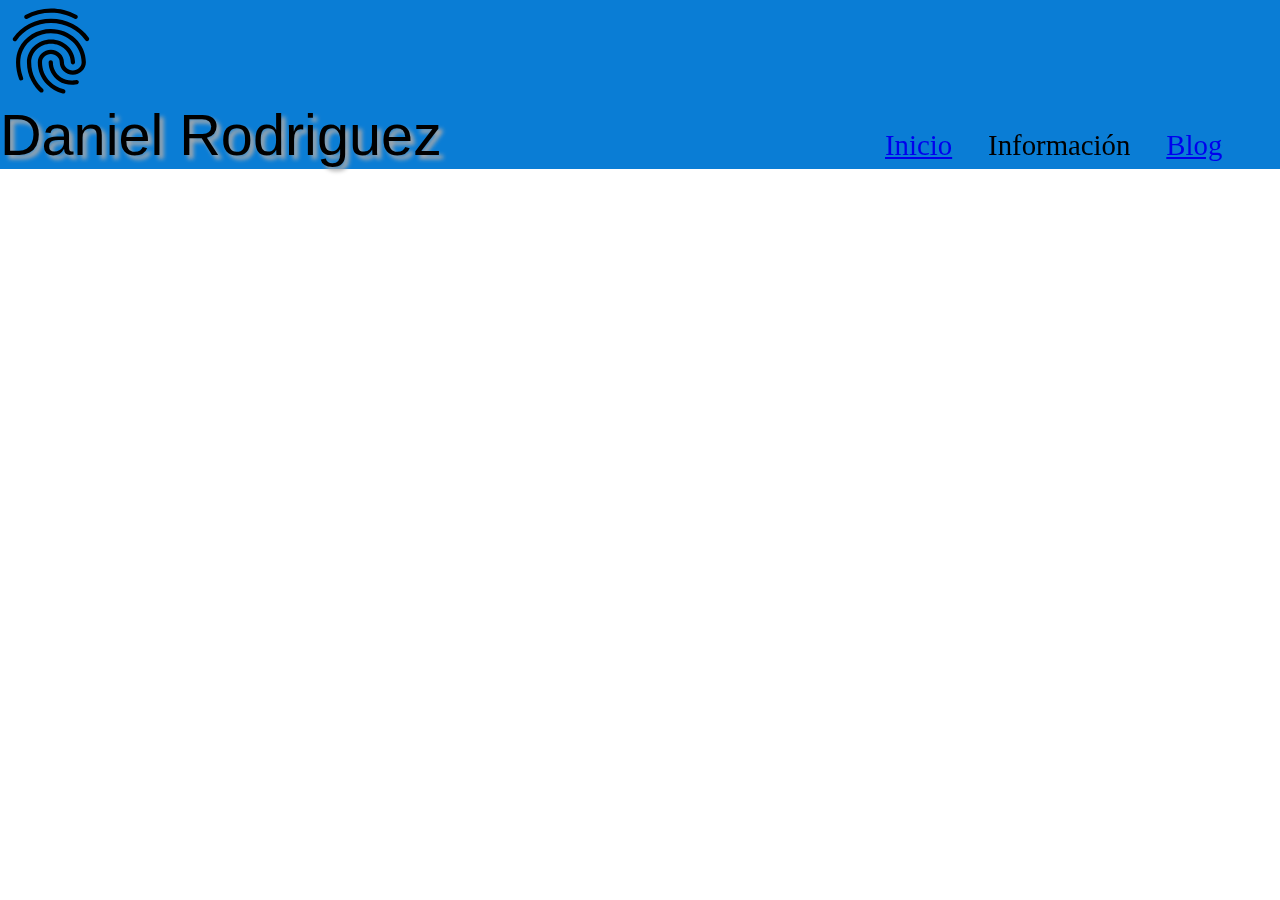
==== Pinterest-Mode/index.html @ ff1610aa "added Currilum Screenshots" ====
<!DOCTYPE html>
<html lang="es">
<head>
    <meta charset="UTF-8">
    <meta http-equiv="X-UA-Compatible" content="IE=edge">
    <meta name="viewport" content="width=device-width, initial-scale=1.0">
    <title>Images Gallery - Pinterest Style</title>
    <link rel="stylesheet" href="./css/normalize.css">
    <link rel="stylesheet" href="./css/style.css">
    <meta name="keywords" content="gallery, images, photos, galeria, galería, imagenes,imágenes, fotos">
    <meta name="description" content="Esta es una galería de imagenes con un diseño similar al de Pinterest pero con imágenes de perros. Todas las imagenes son gratuitas.">
    <link rel="shortcut icon" href="./img/favicon.svg">
    <link rel="icon" sizes="192x192" href="./img/favicon.svg">
</head>
<body>
    <header>
        <nav>
            <div id="logo-container">
                <img src="img/logo.svg" alt="Gallery images logo" title="logo">
                <p class="title">Daniel Rodriguez</p>
            </div>
            <div id="menu-container">
                <ul>
                    <li><a href="index.html">Inicio</a></li>
                    <li>Información</li>
                    <li><a href="#">Blog</a></li>
                </ul>
            </div>
        </nav>
    </header>
    <main id="main"></main>
<script src="app.js"></script>
</body>
</html>
---- Pinterest-Mode/css/style.css ----
@import url(https://allfont.es/allfont.css?fonts=blackchancery);

main{
    margin: 3em;
    position: relative;
    margin-top: 10%;
}

main img{
    columns: 2 15%;
    column-gap: 2em;
    margin: 2% auto;
    border-radius: 4%;
 }

.title{
    font-family: 'BlackChancery', arial;
    text-shadow: 4px 4px 4px #aaa;
}

div ul{
    text-decoration: none;
    text-align: right;
    padding-right: 5%;
}

#menu-container ul li{
    display: inline;
    text-decoration: none;
    color: #000;
    padding: 2%;
}

nav{
    background-color: #0078d3f5;
    font-size: 180%;
    position: fixed;
    top:0;
    z-index: 10;
    width: 100vw;
}

nav div p{
    font-size: 200%;
    display: inline-block;
}

nav div img{
    display: inline-block;
    width: 20%;
    vertical-align: middle;
}

#logo-container{
    display:inline-block;
    width: 40%;
}

#menu-container{
    display: inline-block;
    width: 59%;
}
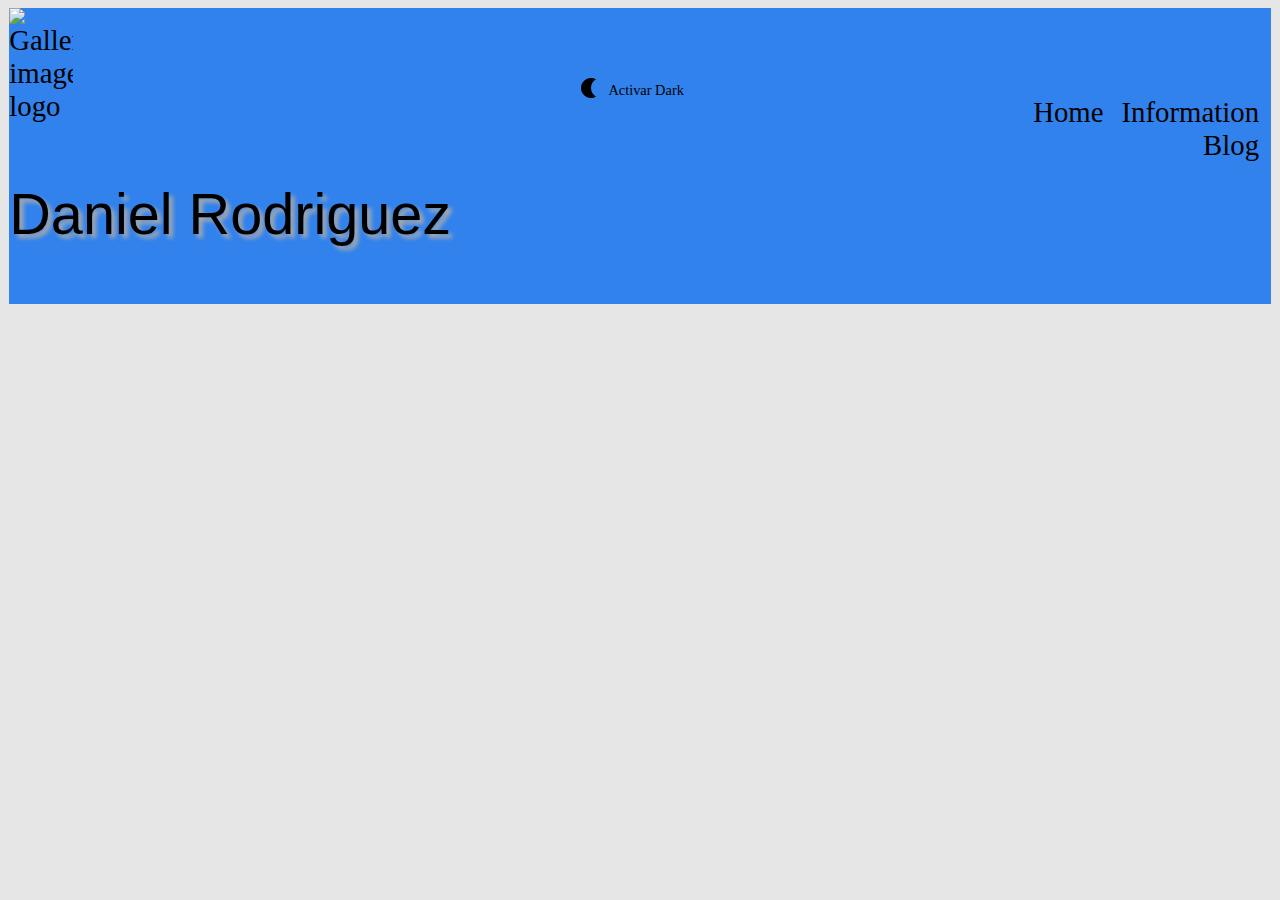
==== commit f8d54879: "added Images Gallery Interface" ====
--- a/Pinterest-Mode/index.html
+++ b/Pinterest-Mode/index.html
@@ -1,5 +1,5 @@
 <!DOCTYPE html>
-<html lang="es">
+<html lang="en">
 <head>
     <meta charset="UTF-8">
     <meta http-equiv="X-UA-Compatible" content="IE=edge">
@@ -13,22 +13,28 @@
     <link rel="icon" sizes="192x192" href="./img/favicon.svg">
 </head>
 <body>
-    <header>
-        <nav>
+    <header class="header">
+        <nav class="nav">
             <div id="logo-container">
                 <img src="img/logo.svg" alt="Gallery images logo" title="logo">
                 <p class="title">Daniel Rodriguez</p>
             </div>
+            <div class="switch">
+                <div id="tooggle-theme" class="tooggle-theme">
+                    <img src="img/dark.svg" id="tooggle-icon" alt="Dark Mode Icon" class="tooggle-theme__icon" title="Theme">
+                    <p id="tooggle-text" class="tooggle-theme__text">Activar Dark</p>
+                </div>
+            </div>
             <div id="menu-container">
                 <ul>
-                    <li><a href="index.html">Inicio</a></li>
-                    <li>Información</li>
+                    <li><a href="index.html">Home</a></li>
+                    <li><a href="#">Information</a></li>
                     <li><a href="#">Blog</a></li>
                 </ul>
             </div>
         </nav>
     </header>
     <main id="main"></main>
-<script src="app.js"></script>
+    <script src="app.js"></script>
 </body>
 </html>--- a/Pinterest-Mode/css/style.css
+++ b/Pinterest-Mode/css/style.css
@@ -1,27 +1,60 @@
 @import url(https://allfont.es/allfont.css?fonts=blackchancery);
 
-main{
-    margin: 3em;
-    position: relative;
-    margin-top: 10%;
+:root{
+    --text-color: hsl(0, 0%, 0%);
+    --bg-color: hsl(0, 0%, 90%);
+    --img-color: rgb(211, 211, 211);
+    --bg-header-color: hsl(214, 84%, 56%);
+    --tittle-shadow-color:rgb(170, 170, 170);
+}
+body{
+    background-color: var(--bg-color);
+    color: var(--text-color);
 }
 
-main img{
-    columns: 2 15%;
-    column-gap: 2em;
-    margin: 2% auto;
-    border-radius: 4%;
- }
+body.dark{
+    --text-color: hsl(0, 0%, 83%);
+    --bg-color: hsl(0, 0%, 15%);
+    --img-color: hsl(0, 0%, 70%);
+    --bg-header-color: hsl(214, 73%, 24%);
+    --tittle-shadow-color:hsl(0, 0%, 50%);
+}
+
+.tooggle-theme{
+    cursor: pointer;
+    display: inline-block;
+    width: 10%;
+    position:absolute;
+    top: 20%;
+    left: 45%;
+}
+
+.tooggle-theme__icon{
+    margin-right: .2%;
+    vertical-align: middle;
+    display:inline-block;
+}
+
+.tooggle-theme__text{
+    font-size: .5em;
+    display: inline-block;
+}
+
+.header{
+    position: sticky;
+    top: 0;
+    width: 98.55vw;
+    margin: auto;
+}
 
 .title{
     font-family: 'BlackChancery', arial;
-    text-shadow: 4px 4px 4px #aaa;
+    text-shadow: 4px 4px 4px var(--tittle-shadow-color);
 }
 
 div ul{
-    text-decoration: none;
     text-align: right;
-    padding-right: 5%;
+    padding-right: 2%;
 }
 
 #menu-container ul li{
@@ -32,31 +65,60 @@
 }
 
 nav{
-    background-color: #0078d3f5;
+    background-color: var(--bg-header-color);
     font-size: 180%;
-    position: fixed;
     top:0;
-    z-index: 10;
-    width: 100vw;
+    width: inherit;
 }
 
-nav div p{
-    font-size: 200%;
+#logo-container p{
+    font-size: 2em;
     display: inline-block;
 }
 
-nav div img{
+#logo-container img{
     display: inline-block;
-    width: 20%;
+    width: 5vw;
     vertical-align: middle;
 }
 
 #logo-container{
     display:inline-block;
-    width: 40%;
+    width: 37%;
 }
 
 #menu-container{
     display: inline-block;
-    width: 59%;
-}+    width: 25%;
+    position: absolute;
+    top: 20%;
+    right: 0;
+}
+
+#menu-container a{
+    text-decoration: none;
+    color: var(--text-color);
+}
+
+#menu-container li:hover{
+    background-color: var(--img-color);
+}
+
+#main{
+    columns: 5 5vw;
+    margin: 2vw;
+    column-gap: .5vw;
+}
+
+.images{
+    border-radius: 5%;
+    background-color: var(--img-color);
+    margin-bottom: .5vw;
+    display:block;
+}
+
+.images:hover {
+    filter: opacity(0.9);
+  }
+
+li: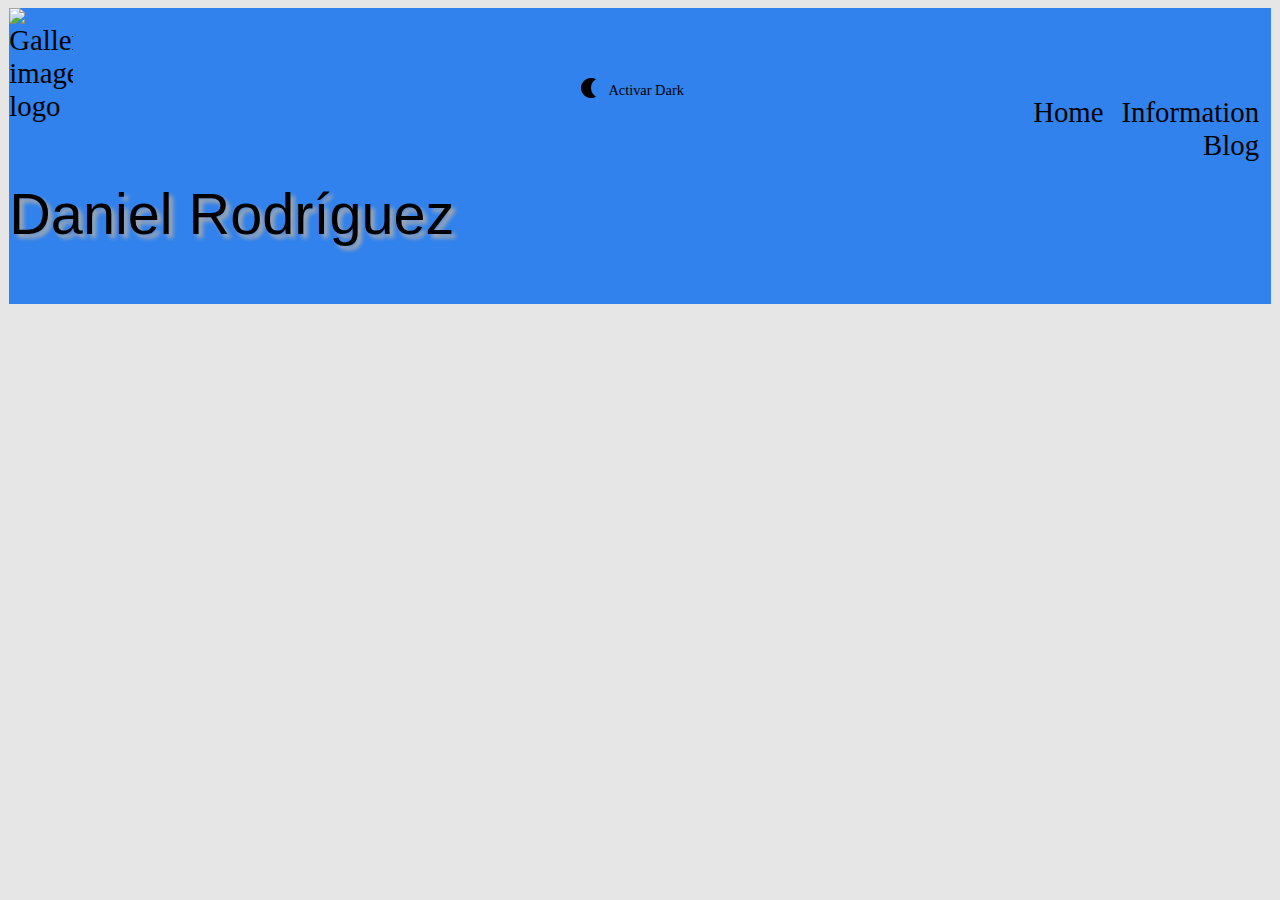
==== commit 9f15a06f: "Images EndPoint change" ====
--- a/Pinterest-Mode/index.html
+++ b/Pinterest-Mode/index.html
@@ -17,7 +17,7 @@
         <nav class="nav">
             <div id="logo-container">
                 <img src="img/logo.svg" alt="Gallery images logo" title="logo">
-                <p class="title">Daniel Rodriguez</p>
+                <p class="title">Daniel Rodríguez</p>
             </div>
             <div class="switch">
                 <div id="tooggle-theme" class="tooggle-theme">
--- a/Pinterest-Mode/css/style.css
+++ b/Pinterest-Mode/css/style.css
@@ -119,6 +119,4 @@
 
 .images:hover {
     filter: opacity(0.9);
-  }
-
-li:+  }